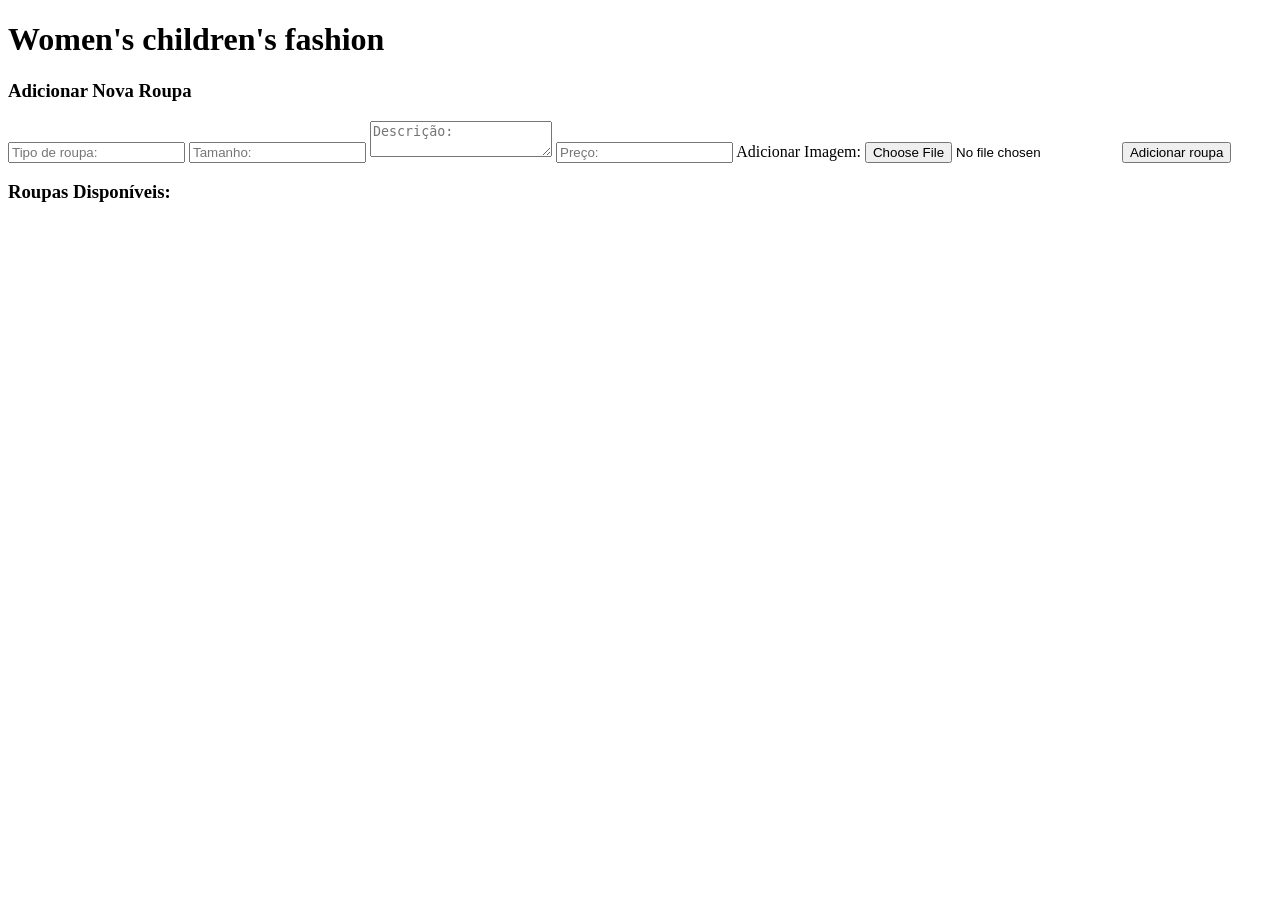
==== index.html @ be837d90 "..." ====
<!DOCTYPE html>
<html lang="pt - BR">
<head>
    <meta charset="UTF-8">
    <meta name="viewport" content="width=device-width, initial-scale=1.0">
    <title>Fashion Girl</title>
    <link rel="stylesheet" href="test.css">
</head>
<body>
    
    <header>
        <h1 id="titulo">Women's children's fashion</h1><!--titulo do site-->
    </header>

    <main>
        <section id="add-roupa">
            <h3>Adicionar Nova Roupa</h3>
            <form id="roupa-form">
                <input type="text" id="tipo-de-roupa" placeholder="Tipo de roupa:">
                <input type="text" id="tamanho" placeholder="Tamanho:">
                <textarea id="descricao" placeholder="Descrição:"></textarea>
                <input type="text" id="preco" placeholder="Preço:">
                <label id="img">Adicionar Imagem:</label>
                <input type="file" id="add-foto" placeholder="Imagem da roupa:" accept="image/*" required>
                <button type="submit">Adicionar roupa</button>
            </form>
        </section>
        <section id="listar-roupa">
            <h3>Roupas Disponíveis:</h3>
            <ul id="roupa-listar"></ul>
        </section> 
    </main>

    <script src="test.js"></script>

</body>
</html>
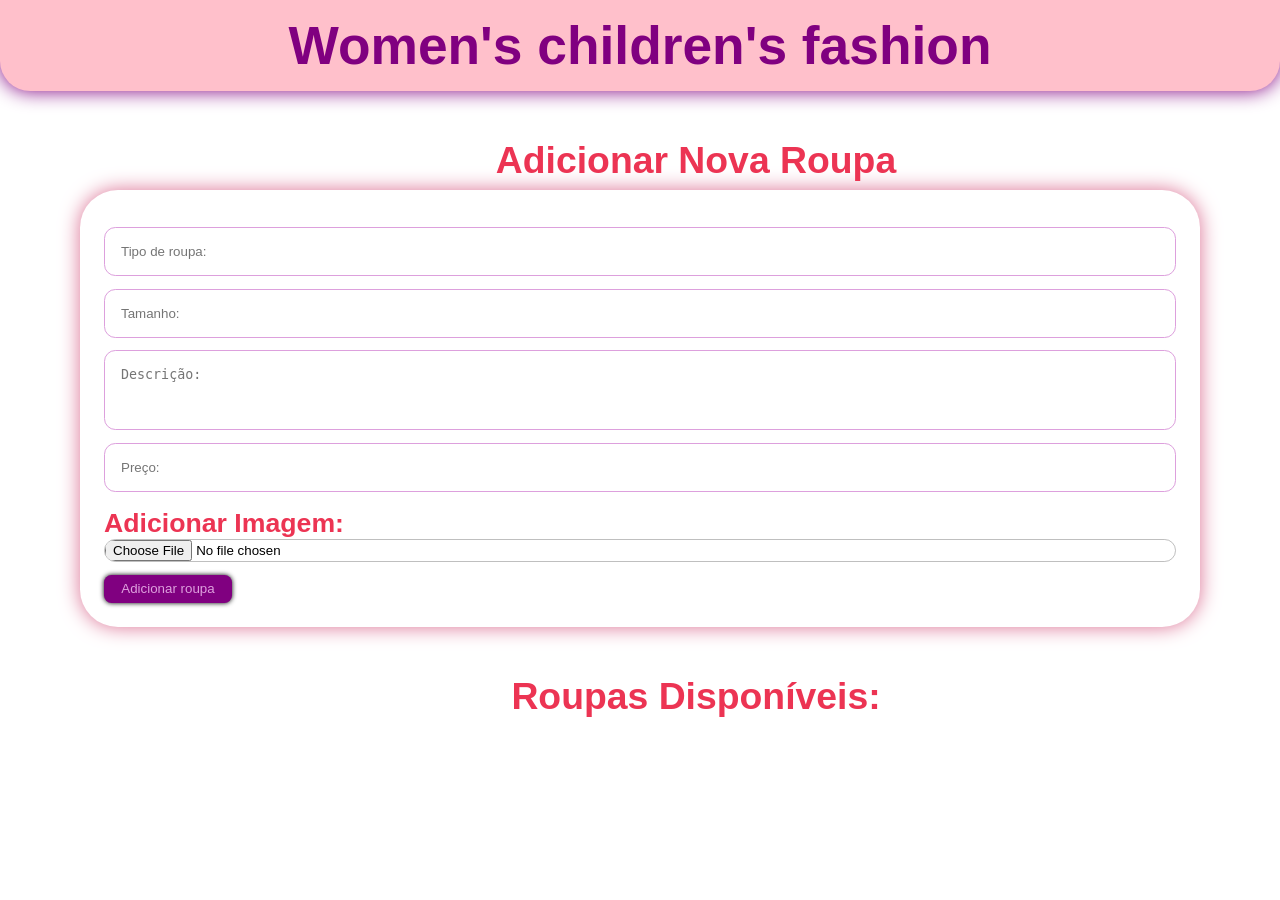
==== commit a4e664f1: "..." ====
--- a/index.html
+++ b/index.html
@@ -4,7 +4,7 @@
     <meta charset="UTF-8">
     <meta name="viewport" content="width=device-width, initial-scale=1.0">
     <title>Fashion Girl</title>
-    <link rel="stylesheet" href="test.css">
+    <link rel="stylesheet" href="style.css">
 </head>
 <body>
     
@@ -31,7 +31,7 @@
         </section> 
     </main>
 
-    <script src="test.js"></script>
+    <script src="script.js"></script>
 
 </body>
 </html>
--- a/style.css
+++ b/style.css
@@ -0,0 +1,277 @@
+*{
+    margin: 0;
+    padding: 0;
+    box-sizing: border-box;
+    list-style: none;
+}
+
+body{
+    font-family: sans-serif;
+    background-image: url(https://mannahdecoracoes.com.br/wp-content/uploads/2022/03/B582553.jpg);
+    background-size:cover;
+    background-repeat: repeat;
+    background-position:top;
+    margin: 0 auto;
+}
+
+header h1{
+    text-align: center;
+    z-index: 9999;
+    font-weight: 800;
+    background-color: pink;
+    color: purple;
+    padding: 15px;
+    border-bottom-left-radius: 0.8cm;
+    border-bottom-right-radius: 0.8cm;
+    box-shadow: 0 0 20px;
+}
+
+main #add-roupa h3{
+    color: rgb(236, 52, 83);
+    padding: 3rem 0 0 0;
+    text-align: center;
+    font-weight: 800;
+}
+
+main #roupa-form{
+    display: flex;
+    flex-direction: column;
+    width: 300px;
+    margin: 0.5rem auto 0 auto;
+    background-color: white;
+    padding: 1.5rem;
+    border-radius: 1cm;
+    box-shadow: 0 0 20px palevioletred;
+}
+
+main #roupa-form input, textarea{
+    margin: 0.5rem 0 0 0;
+    padding: 0.5rem;
+    border-radius: 0.3cm;
+    border: 1px solid plum;
+    outline: none;
+    resize: none;
+}
+
+main #roupa-form input:hover{
+    transform: scale(1.01);
+    transition: 0.3s;
+}
+
+main #roupa-form textarea:hover{
+    transform: scale(1.01);
+    transition: 0.3s;
+}
+
+main #roupa-form textarea{
+    height: 5rem;
+}
+
+main #img{
+    color: rgb(236, 52, 83);
+    font-weight: 800;
+    margin-top: 1rem;
+}
+
+main #roupa-form input[type= "file"]{
+    padding: 0;
+    margin-top: 0;
+    border: 1px solid rgba(128, 128, 128, 0.507);
+}
+
+main #roupa-form button{
+    width: 6rem;
+    margin: 0.8rem 0 0 0;
+    padding: 0.2rem;
+    background-color:  purple;
+    color:  plum;
+    border-radius: 0.2cm;
+    font-size: 8pt;
+    border: none;
+    box-shadow: 0 0 5px rgb(0, 0, 0);
+}
+
+main #roupa-form button:hover{
+    transform: scale(1.01);
+    transition: 0.3s;
+}
+
+main #listar-roupa h3{
+    color: rgb(236, 52, 83);
+    text-align: center;
+    padding: 3rem 0 0 0;
+    font-weight: 800;
+}
+
+main #roupa-listar li{
+    display: flex;
+    flex-direction: column;
+    margin: 1rem auto 0 auto;
+    box-shadow: 0 0 10px rgb(0, 0, 0);
+    width: 10rem;
+    padding: 1.5rem;
+    border-radius: 0.3cm;
+}
+
+
+@media(min-width: 400px){
+
+    main #add-roupa h3{
+        padding: 3rem 0 0 0 ;
+        text-align: center;
+    }
+
+    main #roupa-form{
+        width: 22rem;
+    }
+}
+
+@media(min-width: 500px){
+    main #add-roupa h3{
+        padding: 3rem 0 0 0;
+        text-align: center;
+        font-size: 18pt;
+    }
+
+    main #roupa-form{
+        width: 30rem;
+    }
+
+    main #listar-roupa h3{
+        font-size: 18pt;
+    }
+}
+
+@media(min-width: 700px){
+    main #add-roupa h3{
+        padding: 3rem 0 0 5rem ;
+        font-size: 20pt;
+    }
+
+    main #roupa-form{
+        width: 40rem;
+    }
+
+    main #roupa-form input, textarea{
+        margin: 0.8rem 0 0 0;
+        padding: 1rem;
+    }
+
+    main #listar-roupa h3{
+        padding: 1rem 0 0 5rem ;
+        font-size: 20pt;
+    }
+
+    main #roupa-form button{
+        padding: 0.4rem;
+        font-size: 10pt;
+        width: 8rem;
+    }
+
+    header h1{
+        padding: 15px;
+        font-size: 40pt;
+    }
+
+    main #roupa-listar li{
+        display: inline-block;
+        margin: 1rem 0 0 1rem;
+}
+
+main #listar-roupa ul{
+    margin-left: 4rem;
+}
+}
+
+@media(min-width: 800px){
+    main #add-roupa h3{
+        padding: 3rem 0 0 6rem ;
+        font-size: 20pt;
+    }
+
+    main #listar-roupa h3{
+        padding: 1rem 0 0 6rem ;
+        font-size: 20pt;
+    }
+}
+
+@media(min-width: 850px){
+    main #add-roupa h3{
+        padding: 3rem 0 0 8rem ;
+        font-size: 25pt;
+    }
+
+    main #roupa-form{
+        width: 40rem;
+    }
+
+    main #listar-roupa h3{
+        font-size: 25pt;
+        padding: 3rem 0 0 8rem ;
+    }
+}
+
+@media(min-width: 900px){
+    main #roupa-form{
+        width: 45rem;
+    }
+
+    main #add-roupa h3{
+        padding: 3rem 0 0 7rem ;
+        font-size: 28pt;
+    }
+
+    main #listar-roupa h3{
+        font-size: 28pt;
+        padding: 3rem 0 0 7rem;
+    }
+
+    main #img{
+        font-size: 20pt;
+    }
+
+    main #roupa-form input, textarea{
+        padding: 1rem;
+    }
+
+}
+
+@media(min-width: 1024px){
+
+    main #roupa-form{
+        width: 54rem;
+    }
+
+    main #add-roupa h3{
+        padding: 3rem 0 0 6rem ;
+    }
+
+    main #listar-roupa h3{
+        padding: 3rem 0 0 6rem;
+    }
+
+    main #img{
+        font-size: 20pt;
+    }
+
+    main #roupa-form input, textarea{
+        padding: 1rem;
+    }
+
+    @media(min-width: 1280px){
+        main #roupa-form{
+            width: 70rem;
+        }
+    
+        main #add-roupa h3{
+            padding: 3rem 0 0 7rem ;
+        }
+
+        main #listar-roupa h3{
+            padding: 3rem 0 0 7rem;
+        }
+    }
+}
+
+
+
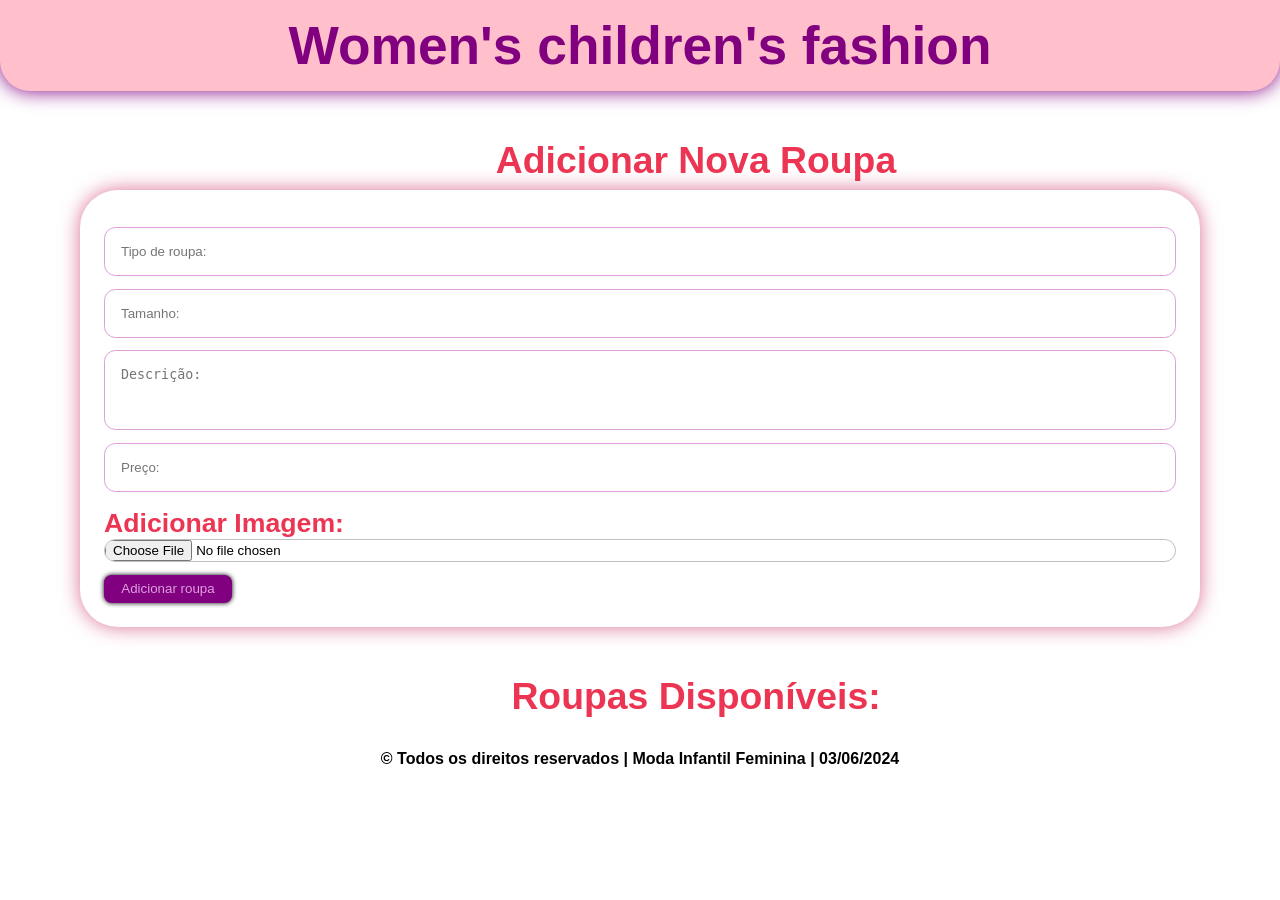
==== commit a3fc4e4f: "..." ====
--- a/index.html
+++ b/index.html
@@ -31,6 +31,10 @@
         </section> 
     </main>
 
+    <footer>
+        &copy Todos os direitos reservados | Moda Infantil Feminina | 03/06/2024
+    </footer>
+
     <script src="script.js"></script>
 
 </body>
--- a/style.css
+++ b/style.css
@@ -113,6 +113,14 @@
     border-radius: 0.3cm;
 }
 
+footer{
+    text-align: center;
+    background-color: white;
+    margin-top: 1rem;
+    padding: 1rem;
+    font-weight: 800;
+}
+
 
 @media(min-width: 400px){
 
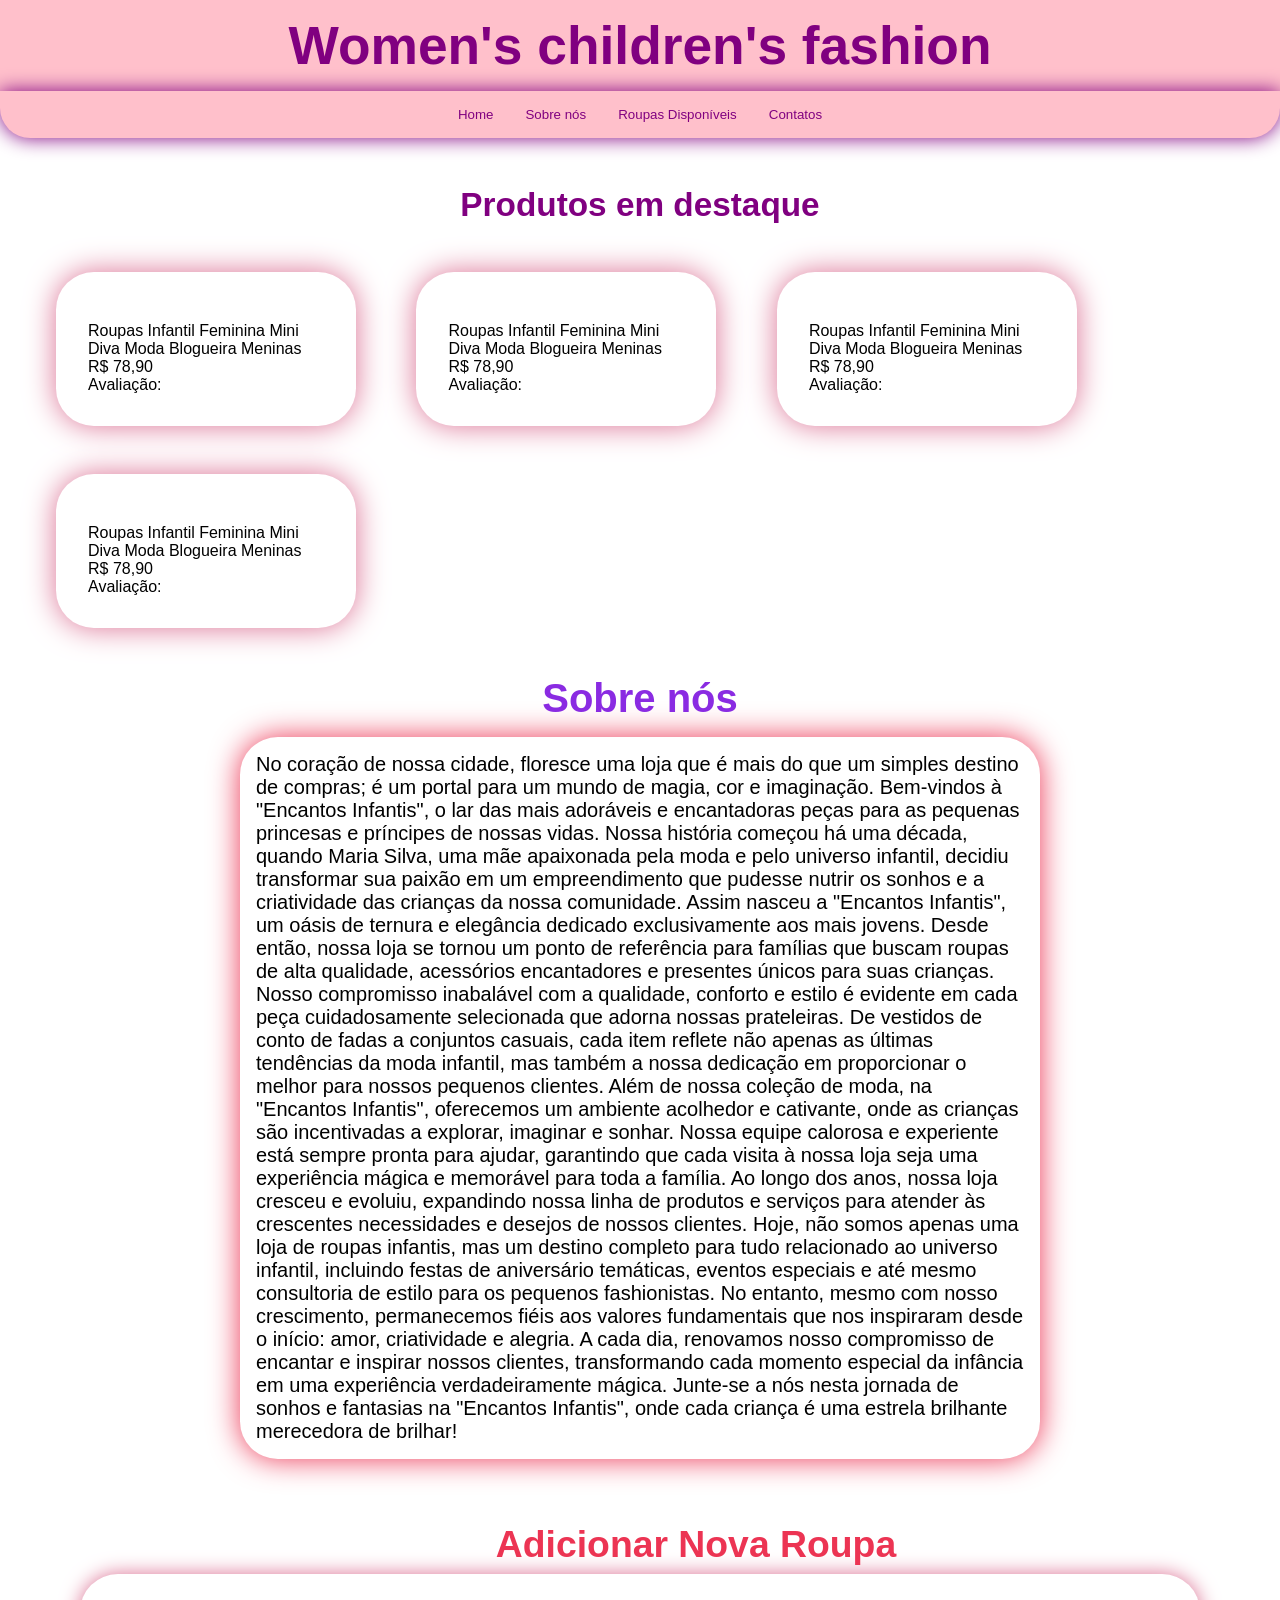
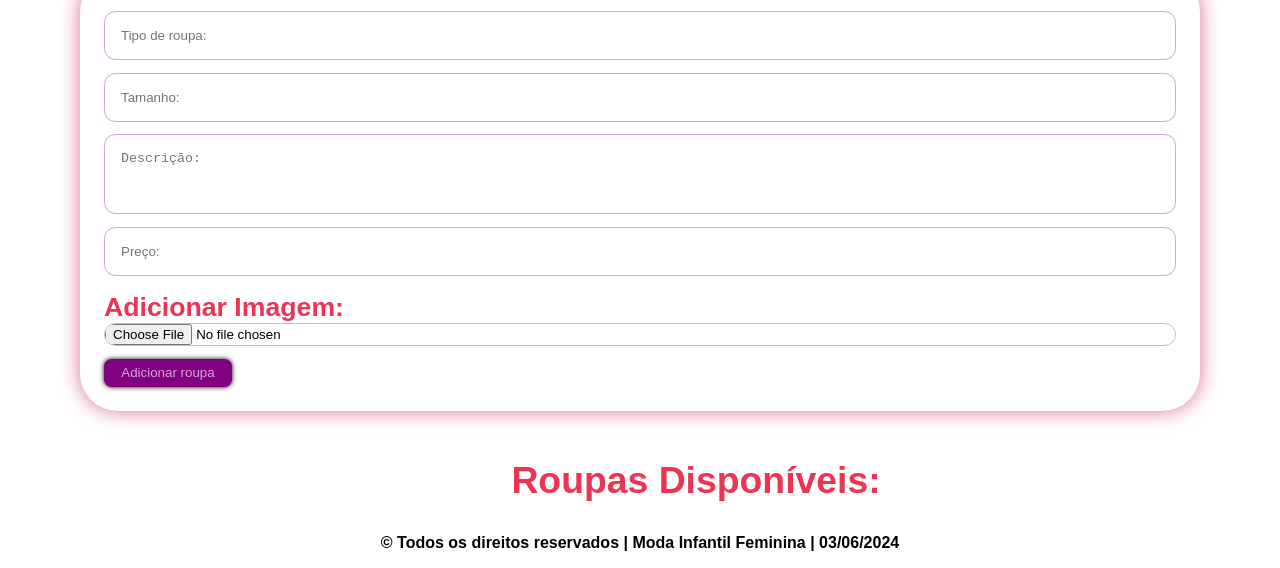
==== commit 64775ecb: "..." ====
--- a/index.html
+++ b/index.html
@@ -10,9 +10,96 @@
     
     <header>
         <h1 id="titulo">Women's children's fashion</h1><!--titulo do site-->
+
+        <ul>
+            <li>Home</li>
+            <li>Sobre nós</li>
+            <li>Roupas Disponíveis</li>
+            <li>Contatos</li>
+        </ul>
     </header>
 
     <main>
+        <section id="produtos">
+            <h2>Produtos em destaque</h2>
+            <div id="produto">
+                <img src="https://http2.mlstatic.com/D_NQ_NP_963233-MLB45317214863_032021-O.webp" alt="" width="200px">
+                <p>Roupas Infantil Feminina Mini Diva Moda Blogueira Meninas</p>
+                <p>R$ 78,90</p>
+                <p>Avaliação:</p>
+                <div class="classificacao">
+                    <ion-icon name="star"></ion-icon>
+                    <ion-icon name="star"></ion-icon>
+                    <ion-icon name="star"></ion-icon>
+                    <ion-icon name="star"></ion-icon>
+                    <ion-icon name="star"></ion-icon>
+                </div>
+            </div>
+            
+            <div id="produto">
+                <img src="https://http2.mlstatic.com/D_NQ_NP_963233-MLB45317214863_032021-O.webp" alt="" width="200px">
+                <p>Roupas Infantil Feminina Mini Diva Moda Blogueira Meninas</p>
+                <p>R$ 78,90</p>
+                <p>Avaliação:</p>
+                <div class="classificacao">
+                    <ion-icon name="star"></ion-icon>
+                    <ion-icon name="star"></ion-icon>
+                    <ion-icon name="star"></ion-icon>
+                    <ion-icon name="star"></ion-icon>
+                    <ion-icon name="star"></ion-icon>
+                </div>
+            </div>
+
+            <div id="produto">
+                <img src="https://http2.mlstatic.com/D_NQ_NP_963233-MLB45317214863_032021-O.webp" alt="" width="200px">
+                <p>Roupas Infantil Feminina Mini Diva Moda Blogueira Meninas</p>
+                <p>R$ 78,90</p>
+                <p>Avaliação:</p>
+                <div class="classificacao">
+                    <ion-icon name="star"></ion-icon>
+                    <ion-icon name="star"></ion-icon>
+                    <ion-icon name="star"></ion-icon>
+                    <ion-icon name="star"></ion-icon>
+                    <ion-icon name="star"></ion-icon>
+                </div>
+            </div>
+
+            <div id="produto">
+                <img src="https://http2.mlstatic.com/D_NQ_NP_963233-MLB45317214863_032021-O.webp" alt="" width="200px">
+                <p>Roupas Infantil Feminina Mini Diva Moda Blogueira Meninas</p>
+                <p>R$ 78,90</p>
+                <p>Avaliação:</p>
+                <div class="classificacao">
+                    <ion-icon name="star"></ion-icon>
+                    <ion-icon name="star"></ion-icon>
+                    <ion-icon name="star"></ion-icon>
+                    <ion-icon name="star"></ion-icon>
+                    <ion-icon name="star"></ion-icon>
+                </div>
+            </div>
+
+        </section>
+
+        <section id="sobre">
+            <h2>Sobre nós</h2>
+            <div id="sobre-nos">
+                <p>No coração de nossa cidade, floresce uma loja que é mais do que um simples destino de compras; é um portal para um mundo de magia, cor e imaginação. Bem-vindos à "Encantos Infantis", o lar das mais adoráveis e encantadoras peças para as pequenas princesas e príncipes de nossas vidas.
+
+                    Nossa história começou há uma década, quando Maria Silva, uma mãe apaixonada pela moda e pelo universo infantil, decidiu transformar sua paixão em um empreendimento que pudesse nutrir os sonhos e a criatividade das crianças da nossa comunidade. Assim nasceu a "Encantos Infantis", um oásis de ternura e elegância dedicado exclusivamente aos mais jovens.
+                    
+                    Desde então, nossa loja se tornou um ponto de referência para famílias que buscam roupas de alta qualidade, acessórios encantadores e presentes únicos para suas crianças. Nosso compromisso inabalável com a qualidade, conforto e estilo é evidente em cada peça cuidadosamente selecionada que adorna nossas prateleiras. De vestidos de conto de fadas a conjuntos casuais, cada item reflete não apenas as últimas tendências da moda infantil, mas também a nossa dedicação em proporcionar o melhor para nossos pequenos clientes.
+                    
+                    Além de nossa coleção de moda, na "Encantos Infantis", oferecemos um ambiente acolhedor e cativante, onde as crianças são incentivadas a explorar, imaginar e sonhar. Nossa equipe calorosa e experiente está sempre pronta para ajudar, garantindo que cada visita à nossa loja seja uma experiência mágica e memorável para toda a família.
+                    
+                    Ao longo dos anos, nossa loja cresceu e evoluiu, expandindo nossa linha de produtos e serviços para atender às crescentes necessidades e desejos de nossos clientes. Hoje, não somos apenas uma loja de roupas infantis, mas um destino completo para tudo relacionado ao universo infantil, incluindo festas de aniversário temáticas, eventos especiais e até mesmo consultoria de estilo para os pequenos fashionistas.
+                    
+                    No entanto, mesmo com nosso crescimento, permanecemos fiéis aos valores fundamentais que nos inspiraram desde o início: amor, criatividade e alegria. A cada dia, renovamos nosso compromisso de encantar e inspirar nossos clientes, transformando cada momento especial da infância em uma experiência verdadeiramente mágica.
+                    
+                    Junte-se a nós nesta jornada de sonhos e fantasias na "Encantos Infantis", onde cada criança é uma estrela brilhante merecedora de brilhar!</p>
+            </div>
+        </section>
+
+
         <section id="add-roupa">
             <h3>Adicionar Nova Roupa</h3>
             <form id="roupa-form">
@@ -35,6 +122,9 @@
         &copy Todos os direitos reservados | Moda Infantil Feminina | 03/06/2024
     </footer>
 
+    <script type="module" src="https://unpkg.com/ionicons@7.1.0/dist/ionicons/ionicons.esm.js"></script>
+<script nomodule src="https://unpkg.com/ionicons@7.1.0/dist/ionicons/ionicons.js"></script>
+
     <script src="script.js"></script>
 
 </body>
--- a/style.css
+++ b/style.css
@@ -20,10 +20,67 @@
     font-weight: 800;
     background-color: pink;
     color: purple;
-    padding: 15px;
+    padding: 0 15px;
+}
+
+header ul{
+    display: flex;
+    justify-content: center;
+    font-size: 15pt;
+    background-color: pink;
+    color: purple;
     border-bottom-left-radius: 0.8cm;
     border-bottom-right-radius: 0.8cm;
     box-shadow: 0 0 20px;
+    cursor: pointer;
+}
+
+header li{
+    margin: 1rem 3rem;
+}
+
+main #produtos h2{
+    width: 100%;
+    margin-top: 3rem;
+    text-align: center;
+    color: purple;
+    font-size: 25pt;
+}
+
+main #produto{
+    display: inline-block;
+    width: 300px;
+    background-color: white;
+    padding: 2rem;
+    border-radius: 1cm;
+    box-shadow: 0 0 30px palevioletred;
+    margin: 3rem 0 0 4.2rem;
+}
+
+.classificacao ion-icon {
+    color: #f5a320;
+}
+
+main #sobre{
+    margin: 0 auto;
+}
+
+main #sobre h2{
+    text-align: center;
+    font-size: 30pt;
+    color: blueviolet;
+    margin-top: 3rem;
+}
+
+main #sobre-nos{
+    width: 50rem;
+    background-color: white;
+    padding: 3rem;
+    font-size: 15pt;
+    margin: 1rem auto;
+    border-radius: 1cm;
+    box-shadow: 0 0 30px rgb(236, 52, 83);
+
 }
 
 main #add-roupa h3{
@@ -121,8 +178,60 @@
     font-weight: 800;
 }
 
+@media(min-width: 300px){
+    main #sobre-nos{
+        width: 50rem;
+        background-color: white;
+        padding: 1rem;
+        font-size: 15pt;
+        margin: 1rem auto;
+        border-radius: 1cm;
+        box-shadow: 0 0 30px rgb(236, 52, 83);
+    }
+
+    header li{
+        margin: 1rem 1rem;
+        font-size: 9pt;
+    }
+
+    main #produto{
+        display: inline-block;
+        width: 300px;
+        background-color: white;
+        padding: 2rem;
+        border-radius: 1cm;
+        box-shadow: 0 0 30px palevioletred;
+        margin: 3rem 0 0 2.2rem;
+    }
+}
+
 
 @media(min-width: 400px){
+
+    main #produto{
+        display: inline-block;
+        width: 300px;
+        background-color: white;
+        padding: 2rem;
+        border-radius: 1cm;
+        box-shadow: 0 0 30px palevioletred;
+        margin: 3rem 0 0 3.5rem;
+    }
+
+    main #sobre-nos{
+        width: 50rem;
+        background-color: white;
+        padding: 1rem;
+        font-size: 15pt;
+        margin: 1rem auto;
+        border-radius: 1cm;
+        box-shadow: 0 0 30px rgb(236, 52, 83);
+    }
+
+    header li{
+        margin: 1rem 1rem;
+        font-size: 10pt;
+    }
 
     main #add-roupa h3{
         padding: 3rem 0 0 0 ;
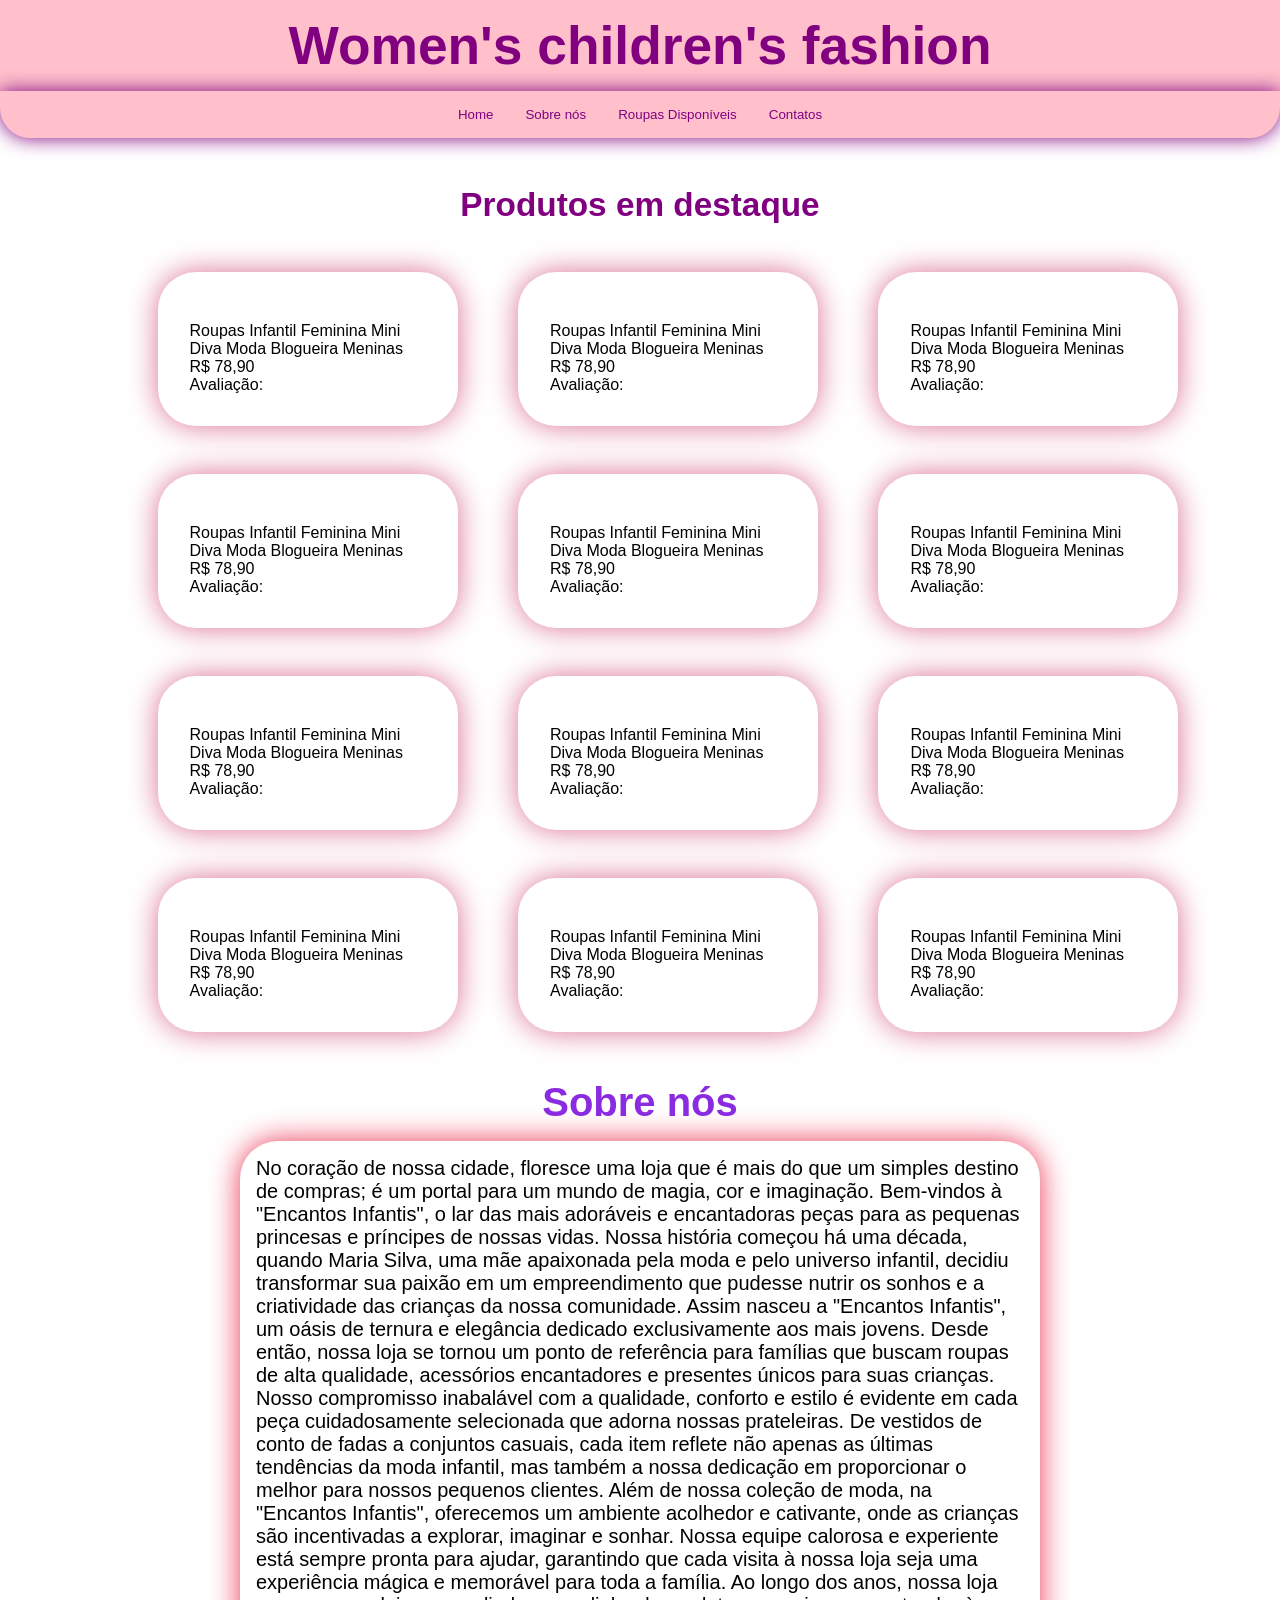
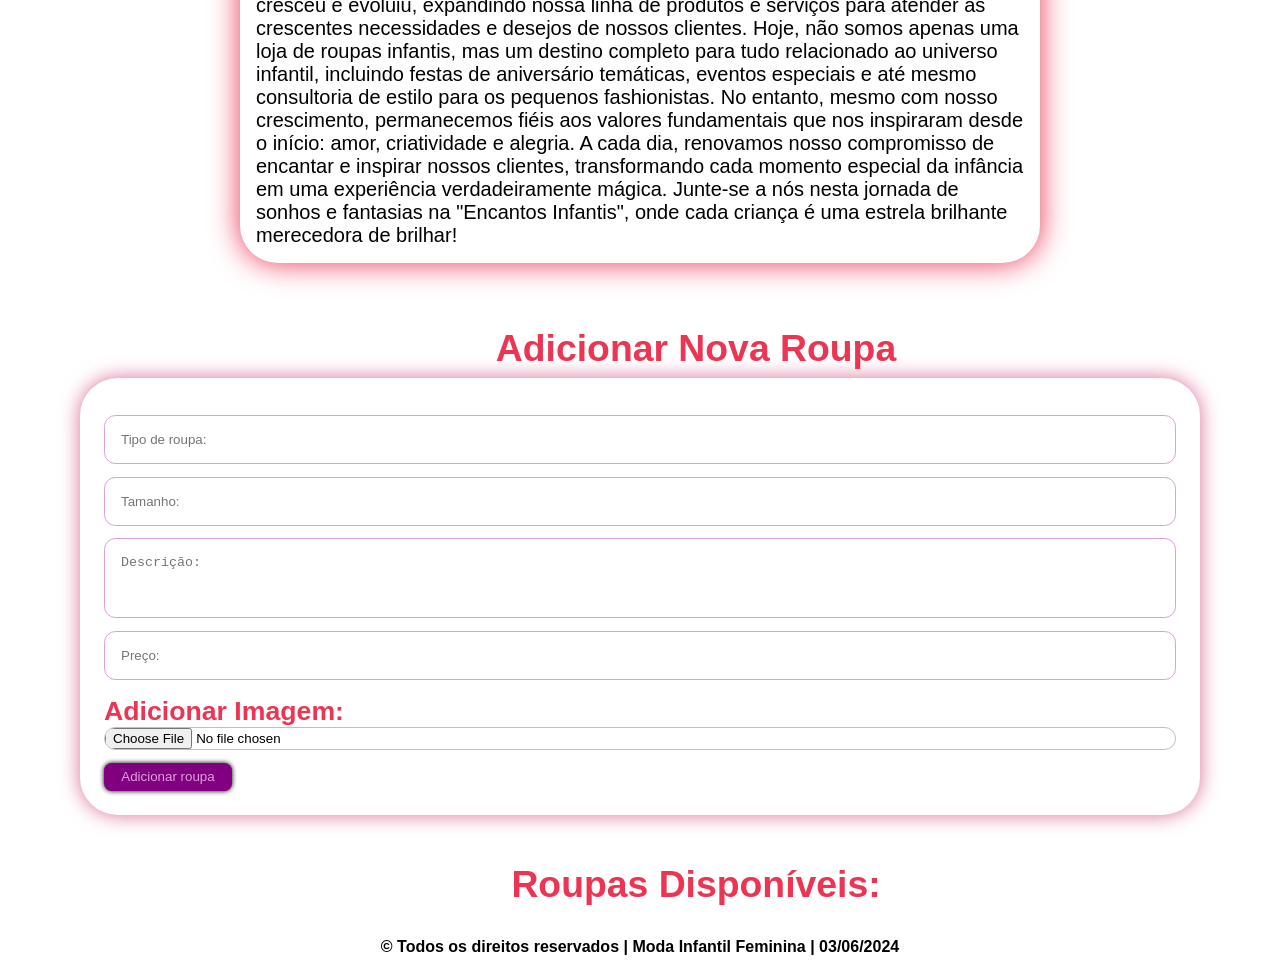
==== commit 17a8cd83: "..." ====
--- a/index.html
+++ b/index.html
@@ -12,10 +12,10 @@
         <h1 id="titulo">Women's children's fashion</h1><!--titulo do site-->
 
         <ul>
-            <li>Home</li>
-            <li>Sobre nós</li>
-            <li>Roupas Disponíveis</li>
-            <li>Contatos</li>
+            <a href="#titulo"><li>Home</li></a>
+            <a href="sobre-nos"><li>Sobre nós</li></a>
+            <a href="#produto"><li>Roupas Disponíveis</li></a>
+            <a href="#"><li>Contatos</li></a>
         </ul>
     </header>
 
@@ -64,6 +64,110 @@
                 </div>
             </div>
 
+            <div id="produto">
+                <img src="https://http2.mlstatic.com/D_NQ_NP_963233-MLB45317214863_032021-O.webp" alt="" width="200px">
+                <p>Roupas Infantil Feminina Mini Diva Moda Blogueira Meninas</p>
+                <p>R$ 78,90</p>
+                <p>Avaliação:</p>
+                <div class="classificacao">
+                    <ion-icon name="star"></ion-icon>
+                    <ion-icon name="star"></ion-icon>
+                    <ion-icon name="star"></ion-icon>
+                    <ion-icon name="star"></ion-icon>
+                    <ion-icon name="star"></ion-icon>
+                </div>
+            </div>
+            <div id="produto">
+                <img src="https://http2.mlstatic.com/D_NQ_NP_963233-MLB45317214863_032021-O.webp" alt="" width="200px">
+                <p>Roupas Infantil Feminina Mini Diva Moda Blogueira Meninas</p>
+                <p>R$ 78,90</p>
+                <p>Avaliação:</p>
+                <div class="classificacao">
+                    <ion-icon name="star"></ion-icon>
+                    <ion-icon name="star"></ion-icon>
+                    <ion-icon name="star"></ion-icon>
+                    <ion-icon name="star"></ion-icon>
+                    <ion-icon name="star"></ion-icon>
+                </div>
+            </div>
+            <div id="produto">
+                <img src="https://http2.mlstatic.com/D_NQ_NP_963233-MLB45317214863_032021-O.webp" alt="" width="200px">
+                <p>Roupas Infantil Feminina Mini Diva Moda Blogueira Meninas</p>
+                <p>R$ 78,90</p>
+                <p>Avaliação:</p>
+                <div class="classificacao">
+                    <ion-icon name="star"></ion-icon>
+                    <ion-icon name="star"></ion-icon>
+                    <ion-icon name="star"></ion-icon>
+                    <ion-icon name="star"></ion-icon>
+                    <ion-icon name="star"></ion-icon>
+                </div>
+            </div>
+            <div id="produto">
+                <img src="https://http2.mlstatic.com/D_NQ_NP_963233-MLB45317214863_032021-O.webp" alt="" width="200px">
+                <p>Roupas Infantil Feminina Mini Diva Moda Blogueira Meninas</p>
+                <p>R$ 78,90</p>
+                <p>Avaliação:</p>
+                <div class="classificacao">
+                    <ion-icon name="star"></ion-icon>
+                    <ion-icon name="star"></ion-icon>
+                    <ion-icon name="star"></ion-icon>
+                    <ion-icon name="star"></ion-icon>
+                    <ion-icon name="star"></ion-icon>
+                </div>
+            </div>
+            <div id="produto">
+                <img src="https://http2.mlstatic.com/D_NQ_NP_963233-MLB45317214863_032021-O.webp" alt="" width="200px">
+                <p>Roupas Infantil Feminina Mini Diva Moda Blogueira Meninas</p>
+                <p>R$ 78,90</p>
+                <p>Avaliação:</p>
+                <div class="classificacao">
+                    <ion-icon name="star"></ion-icon>
+                    <ion-icon name="star"></ion-icon>
+                    <ion-icon name="star"></ion-icon>
+                    <ion-icon name="star"></ion-icon>
+                    <ion-icon name="star"></ion-icon>
+                </div>
+            </div>
+            <div id="produto">
+                <img src="https://http2.mlstatic.com/D_NQ_NP_963233-MLB45317214863_032021-O.webp" alt="" width="200px">
+                <p>Roupas Infantil Feminina Mini Diva Moda Blogueira Meninas</p>
+                <p>R$ 78,90</p>
+                <p>Avaliação:</p>
+                <div class="classificacao">
+                    <ion-icon name="star"></ion-icon>
+                    <ion-icon name="star"></ion-icon>
+                    <ion-icon name="star"></ion-icon>
+                    <ion-icon name="star"></ion-icon>
+                    <ion-icon name="star"></ion-icon>
+                </div>
+            </div>
+            <div id="produto">
+                <img src="https://http2.mlstatic.com/D_NQ_NP_963233-MLB45317214863_032021-O.webp" alt="" width="200px">
+                <p>Roupas Infantil Feminina Mini Diva Moda Blogueira Meninas</p>
+                <p>R$ 78,90</p>
+                <p>Avaliação:</p>
+                <div class="classificacao">
+                    <ion-icon name="star"></ion-icon>
+                    <ion-icon name="star"></ion-icon>
+                    <ion-icon name="star"></ion-icon>
+                    <ion-icon name="star"></ion-icon>
+                    <ion-icon name="star"></ion-icon>
+                </div>
+            </div>
+            <div id="produto">
+                <img src="https://http2.mlstatic.com/D_NQ_NP_963233-MLB45317214863_032021-O.webp" alt="" width="200px">
+                <p>Roupas Infantil Feminina Mini Diva Moda Blogueira Meninas</p>
+                <p>R$ 78,90</p>
+                <p>Avaliação:</p>
+                <div class="classificacao">
+                    <ion-icon name="star"></ion-icon>
+                    <ion-icon name="star"></ion-icon>
+                    <ion-icon name="star"></ion-icon>
+                    <ion-icon name="star"></ion-icon>
+                    <ion-icon name="star"></ion-icon>
+                </div>
+            </div>
             <div id="produto">
                 <img src="https://http2.mlstatic.com/D_NQ_NP_963233-MLB45317214863_032021-O.webp" alt="" width="200px">
                 <p>Roupas Infantil Feminina Mini Diva Moda Blogueira Meninas</p>
--- a/style.css
+++ b/style.css
@@ -3,6 +3,7 @@
     padding: 0;
     box-sizing: border-box;
     list-style: none;
+    text-decoration: none;
 }
 
 body{
@@ -26,7 +27,6 @@
 header ul{
     display: flex;
     justify-content: center;
-    font-size: 15pt;
     background-color: pink;
     color: purple;
     border-bottom-left-radius: 0.8cm;
@@ -39,22 +39,29 @@
     margin: 1rem 3rem;
 }
 
+header a{
+    color: purple;
+}
+
 main #produtos h2{
     width: 100%;
     margin-top: 3rem;
     text-align: center;
     color: purple;
     font-size: 25pt;
+}
+
+main #produtos{
+    text-align: center;
 }
 
 main #produto{
     display: inline-block;
     width: 300px;
     background-color: white;
-    padding: 2rem;
     border-radius: 1cm;
     box-shadow: 0 0 30px palevioletred;
-    margin: 3rem 0 0 4.2rem;
+    text-align: left;
 }
 
 .classificacao ion-icon {
